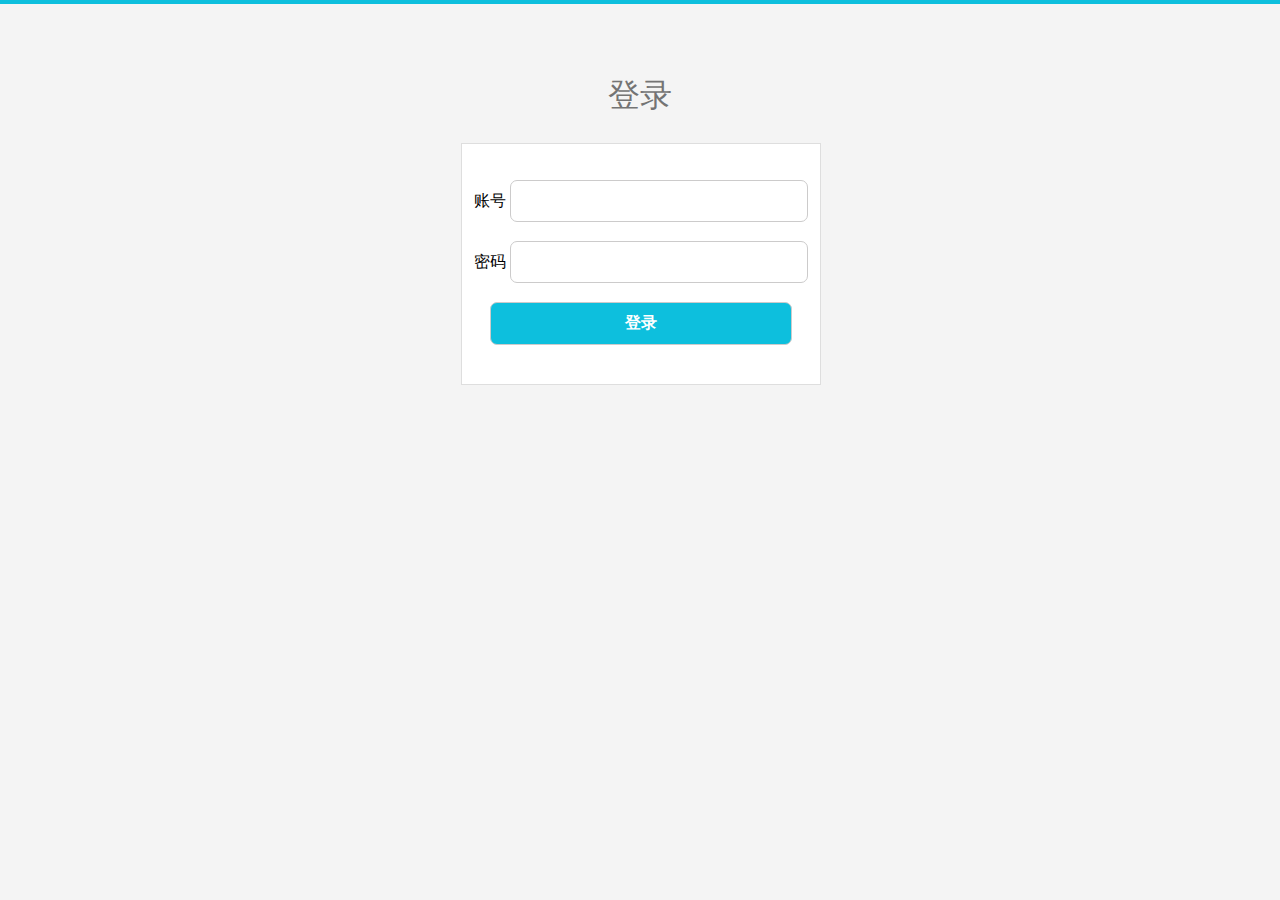
==== 15_game/15_game/login.html @ 51e75958 "6.8" ====
<!DOCTYPE html>
<html lang="en">
<head>
    <meta charset="UTF-8">
    <title>log-in</title>
    <link rel="stylesheet" href="css/common_form.css">
</head>
<body>
    <header>
        <div class="header-line"></div>
    </header>
    <div class="content">
        <h1 class="content-title">登录</h1>
        <div class="content-form">
            <form method="post" action="index.html" onsubmit="return submitTest()">
                <div id="change_margin_1">账号
                    <input class="user" type="text" name="user">
                </div>
                <!-- input的value为空时弹出提醒 -->
                <p id="remind_1"></p>
                <div id="change_margin_2">密码
                    <input class="password" type="password" name="password">
                </div>
                <!-- input的value为空时弹出提醒 -->
                <p id="remind_2"></p>
                <div id="change_margin_3">
                    <input class="content-form-signup" type="submit" value="登录">
                </div>
            </form>
        </div>
    </div>
<script src="code/common_form_test.js"></script>
</body>
</html>
---- 15_game/15_game/css/common_form.css ----
/*重置样式*/
html, body, div, span, applet, object, iframe, h1, h2, h3, h4, h5, h6, p, blockquote, pre, a, abbr,
acronym, address, big, cite, code, del, dfn, em, img, ins, kbd, q, s, samp, small, strike, strong, sub
, sup, tt, var, b, u, i, dl, dt, dd, ol, ul, li, fieldset, form, label, legend, table, caption, tbody,
tfoot, thead, tr, th, td, article, aside, canvas, details, embed, figure, figcaption, footer, header,
hgroup, menu, nav, output, section, summary, time, mark, audio, video {
    margin: 0;
    padding: 0;
    border: 0
}
body {
    font-family: "微软雅黑";
    background: #f4f4f4;
}

/*header*/
.header-line {
    width: 100%;
    height: 4px;
    background: #0dbfdd;
}

/*content*/
.content {
    width: 28%;
    margin: 70px auto 0;
    text-align: center;
}
.content-logo {
    width: 80px;
    height: 80px;
}
.content-title {
    margin: 10px 0 25px 0;
    font-size: 2em;
    color: #747474;
    font-weight: normal;
}
.content-form {
    width: 100%;
    padding: 36px 0 20px;
    border: 1px solid  #dedede;
    text-align: center;
    background: #fff;
}
.content-form form div {
    margin-bottom: 19px;
}
.content-form form .user,
.content-form form .password {
    width: 77%;
    height: 20px;
    padding: 10px;
    font-size: 1em;
    border: 1px solid  #cccbcb;
    border-radius: 7px;
    letter-spacing: 1px;
}
.content-form form input:focus {
    outline: none;
    -webkit-box-shadow: 0 0 5px #0dbfdd;
            box-shadow: 0 0 5px #0dbfdd;
}
.content-form-signup {
    width: 84%;
    margin: 0 auto;
    padding: 10px;
    border: 1px solid  #cccbcb;
    border-radius: 7px;
    font-size: 1em;
    font-weight: bold;
    color: #fff;
    background: #0dbfdd;
    cursor: pointer;
}
.content-form-signup:hover {
    background: #0cb3d0;
}
.content-form-signup:focus {
    outline: none;
    border: 1px solid  #0cb3d0;
}
.content-login-description {
    margin-top: 25px;
    line-height: 1.63636364;
    color: #747474;
    font-size: .91666667rem;
}
.content-login-link {
    font-size: 16px;
    color: #0dbfdd;
    text-decoration: none;
}

/*输入框无内容便提示*/
#remind_1,
#remind_2 {
    width: 76%;
    margin: 0 auto 2px;
    text-align: left;
    font-size: .2em;
    color: #f00;
}
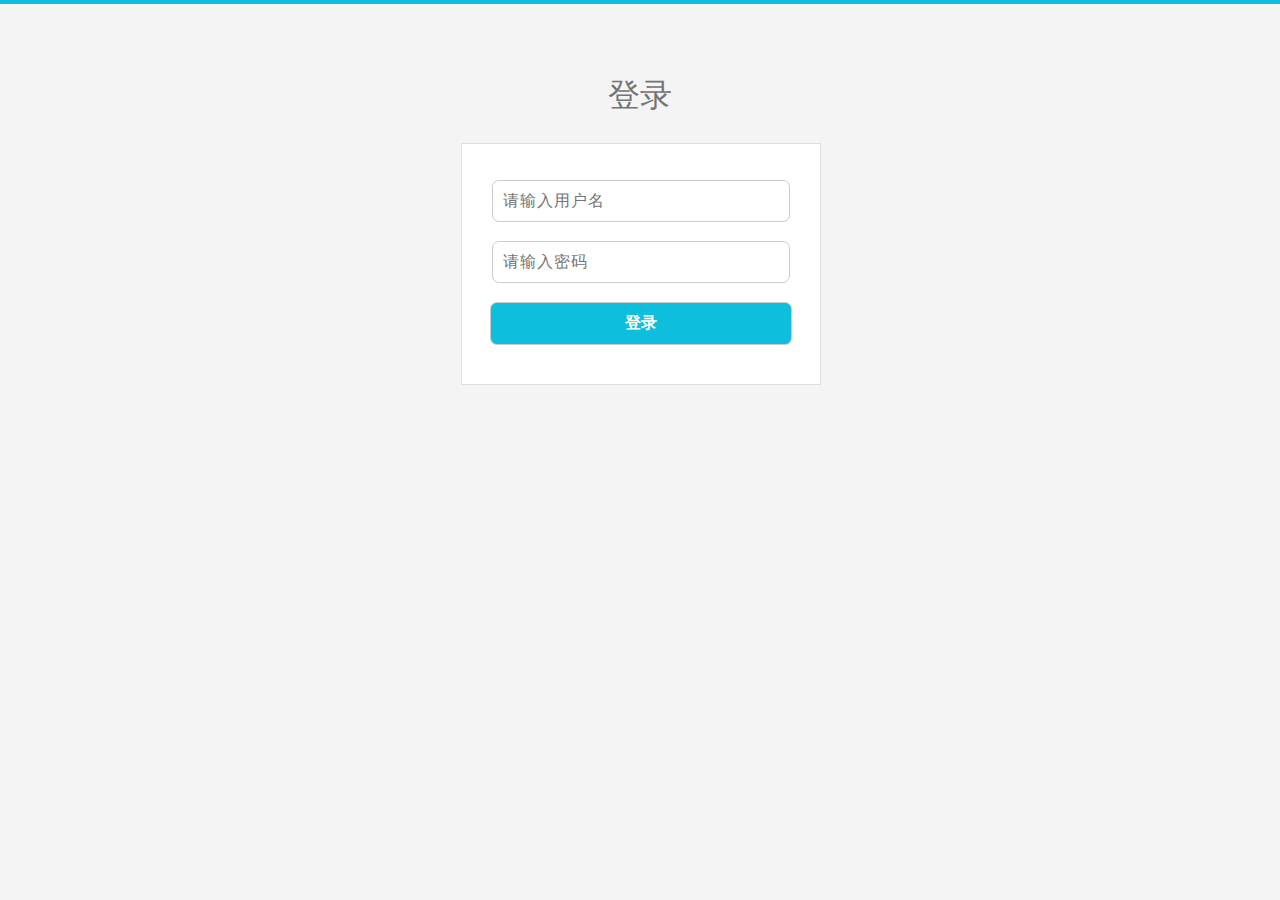
==== commit f2197f3c: "6.10" ====
--- a/15_game/15_game/login.html
+++ b/15_game/15_game/login.html
@@ -4,6 +4,55 @@
     <meta charset="UTF-8">
     <title>log-in</title>
     <link rel="stylesheet" href="css/common_form.css">
+<script type="text/javascript" src="jquery-3.1.1.js"></script>
+<script type="text/javascript">
+$(document).ready(function(){
+	$('#aa').submit(function(){
+	if($('#userid').val() == "")
+	{
+		alert("请输入用户名");
+		$('#userid').focus();
+		$('#userid').css("background-color","red");	
+		return false;
+	}
+	if($('#pwd').val() == "")
+	{
+		alert("请输入密码");
+		$('#pwd').focus();
+		$('#pwd').css("background-color","red");	
+		return false;
+	}
+	var name = $('#userid').val();
+    var pwd = $('#pwd').val();
+	var conn = new ActiveXObject("ADODB.Connection");
+    conn.Open("DBQ=F://soft//aaa.mdb;DRIVER={Microsoft Access Driver (*.mdb)};");
+    var rs = new ActiveXObject("ADODB.Recordset");
+    var sql="select * from users";
+    rs.open(sql, conn);
+	while(!rs.EOF) 
+	{ 
+	 if(rs.Fields("userid")== name)
+	 {
+		 if(rs.Fields("pwd")== pwd)
+		 {
+		 return true;
+		 }
+	  document.getElementById("remind_2").innerHTML = "密码错误！";
+      document.getElementById("change_margin_2").style.marginTop = 1 + "px";
+	 return false;
+	 }
+	 rs.moveNext();
+	 } 
+	  document.getElementById("remind_1").innerHTML = "账号不存在！";
+      document.getElementById("change_margin_1").style.marginTop = 1 + "px";
+	  rs.close(); 
+	  rs = null; 
+	  conn.close(); 
+	  conn = null;
+      return false;
+	});
+});
+</script>
 </head>
 <body>
     <header>
@@ -12,14 +61,14 @@
     <div class="content">
         <h1 class="content-title">登录</h1>
         <div class="content-form">
-            <form method="post" action="index.html" onsubmit="return submitTest()">
-                <div id="change_margin_1">账号
-                    <input class="user" type="text" name="user">
+            <form id="aa" action="index.html" method="post">
+                 <div id="change_margin_1">
+                    <input id="userid" class="user" type="text" name="user" placeholder="请输入用户名" onblur="oBlur_1()" onfocus="oFocus_1()">
                 </div>
                 <!-- input的value为空时弹出提醒 -->
                 <p id="remind_1"></p>
-                <div id="change_margin_2">密码
-                    <input class="password" type="password" name="password">
+                <div id="change_margin_2">
+                    <input id="pwd" class="password" type="password" name="password" placeholder="请输入密码" onblur="oBlur_2()" onfocus="oFocus_2()">
                 </div>
                 <!-- input的value为空时弹出提醒 -->
                 <p id="remind_2"></p>
@@ -29,6 +78,6 @@
             </form>
         </div>
     </div>
-<script src="code/common_form_test.js"></script>
+
 </body>
 </html>--- a/15_game/15_game/css/common_form.css
+++ b/15_game/15_game/css/common_form.css
@@ -98,6 +98,6 @@
     width: 76%;
     margin: 0 auto 2px;
     text-align: left;
-    font-size: .2em;
+    font-size:  12px;
     color: #f00;
 }